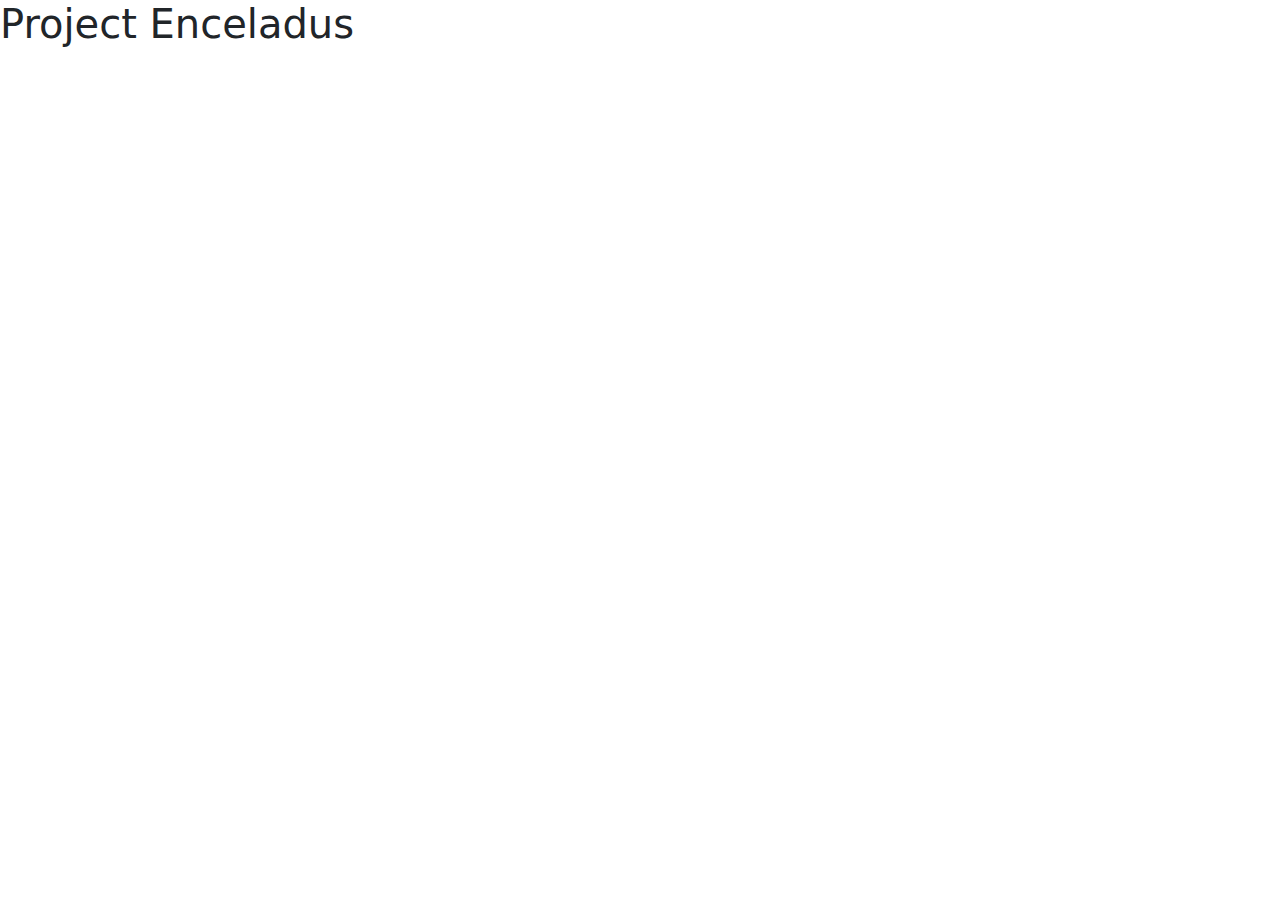
==== index.html @ 61010f8b "added bootstrap" ====
<!doctype html>
<html lang="en">
  <head>
    <meta charset="utf-8">
    <meta name="viewport" content="width=device-width, initial-scale=1">
    <title>Project Enceladus</title>
    <link href="https://cdn.jsdelivr.net/npm/bootstrap@5.3.3/dist/css/bootstrap.min.css" rel="stylesheet" integrity="sha384-QWTKZyjpPEjISv5WaRU9OFeRpok6YctnYmDr5pNlyT2bRjXh0JMhjY6hW+ALEwIH" crossorigin="anonymous">
  </head>
  <body>
    <h1>Project Enceladus</h1>

    <script src="https://cdn.jsdelivr.net/npm/bootstrap@5.3.3/dist/js/bootstrap.bundle.min.js" integrity="sha384-YvpcrYf0tY3lHB60NNkmXc5s9fDVZLESaAA55NDzOxhy9GkcIdslK1eN7N6jIeHz" crossorigin="anonymous"></script>
  </body>
</html>
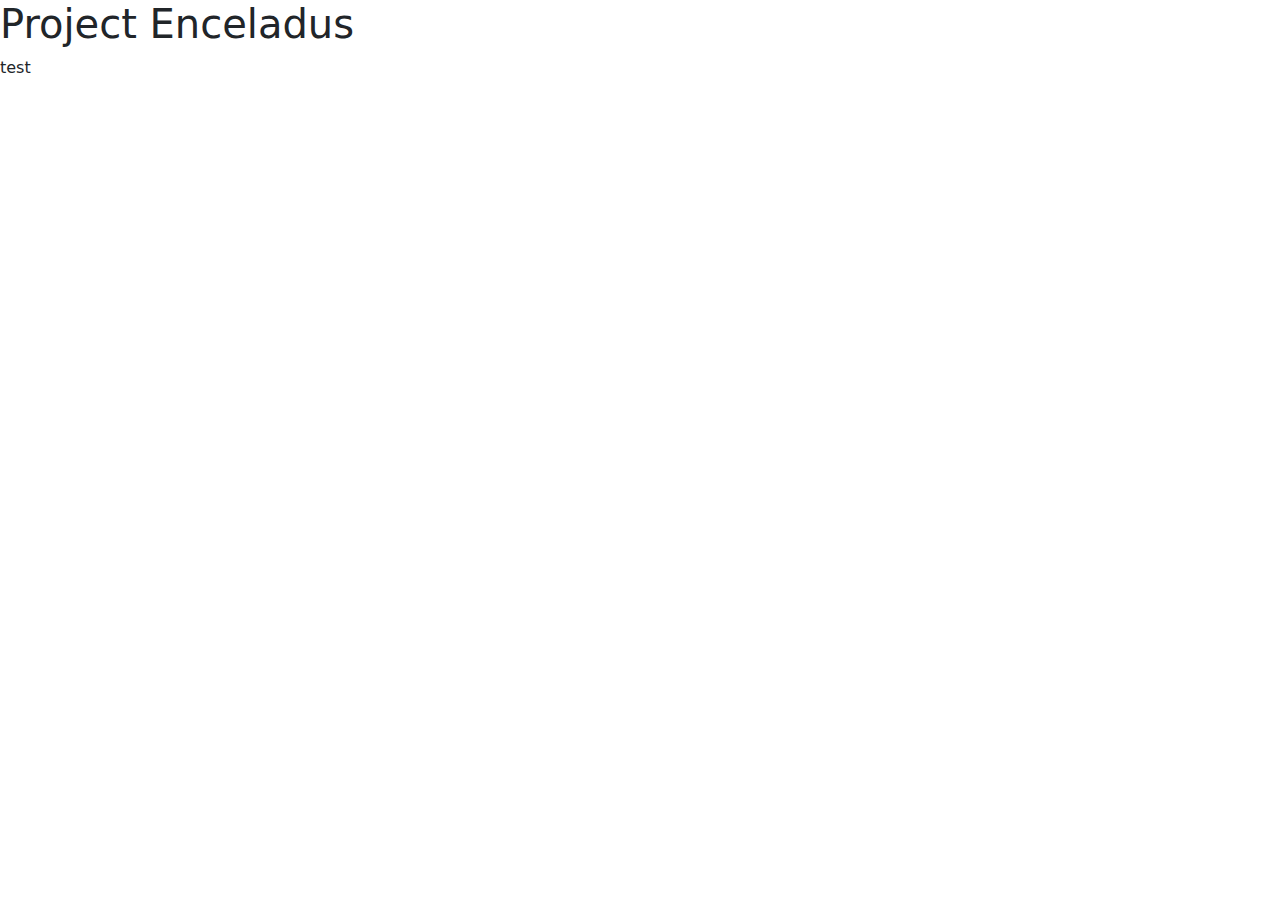
==== commit 745ca5ce: "test" ====
--- a/index.html
+++ b/index.html
@@ -8,7 +8,7 @@
   </head>
   <body>
     <h1>Project Enceladus</h1>
-
+<p>test</p>
     <script src="https://cdn.jsdelivr.net/npm/bootstrap@5.3.3/dist/js/bootstrap.bundle.min.js" integrity="sha384-YvpcrYf0tY3lHB60NNkmXc5s9fDVZLESaAA55NDzOxhy9GkcIdslK1eN7N6jIeHz" crossorigin="anonymous"></script>
   </body>
 </html>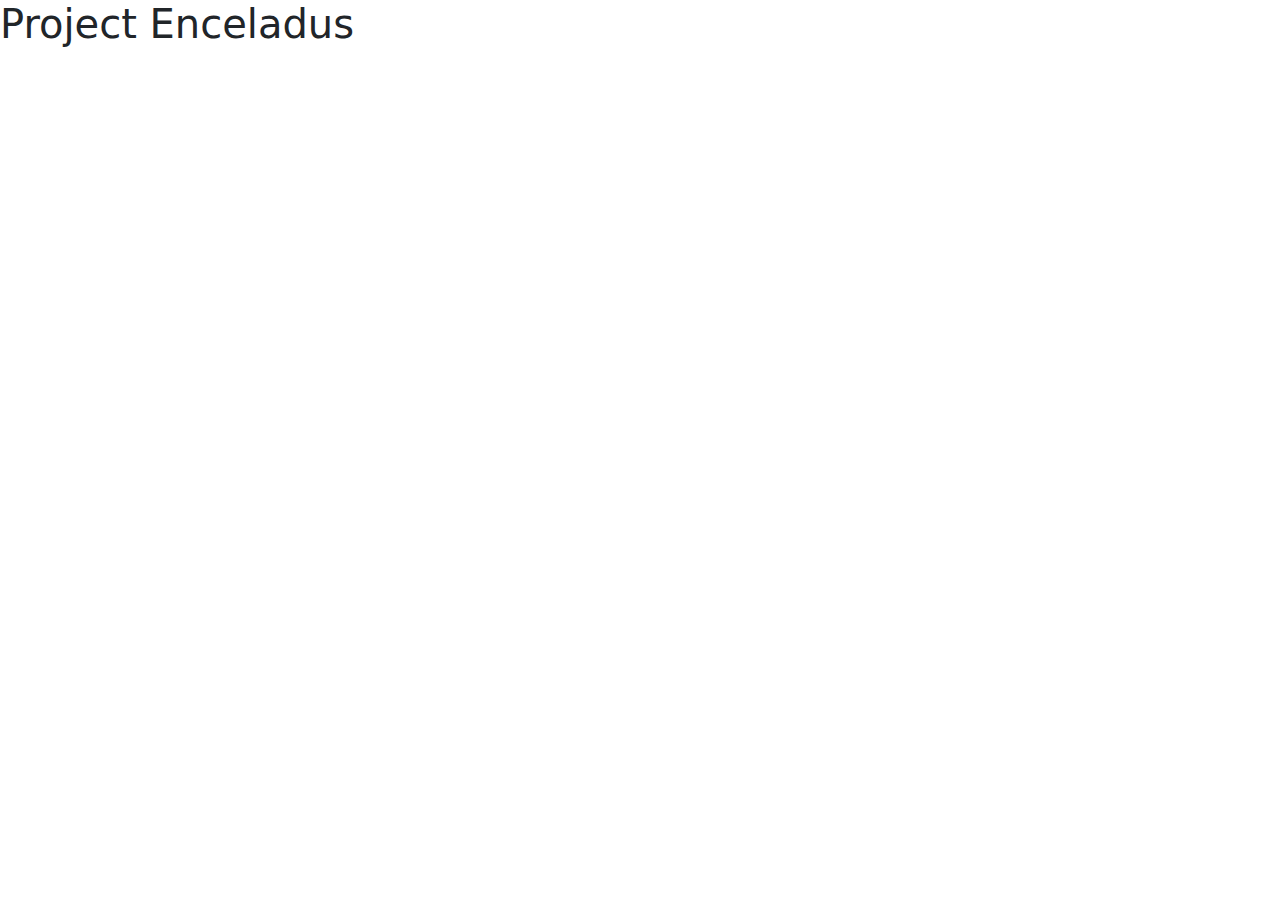
==== commit 6c1e44c3: "heading centre" ====
--- a/index.html
+++ b/index.html
@@ -5,10 +5,16 @@
     <meta name="viewport" content="width=device-width, initial-scale=1">
     <title>Project Enceladus</title>
     <link href="https://cdn.jsdelivr.net/npm/bootstrap@5.3.3/dist/css/bootstrap.min.css" rel="stylesheet" integrity="sha384-QWTKZyjpPEjISv5WaRU9OFeRpok6YctnYmDr5pNlyT2bRjXh0JMhjY6hW+ALEwIH" crossorigin="anonymous">
+    <link rel="stylesheet" type="text/css" href="style.css">
   </head>
   <body>
-    <h1>Project Enceladus</h1>
-<p>test</p>
+    <h1 class="mx-auto">Project Enceladus</h1>
+
+    <div class="container">
+      <!-- Content here -->
+    </div>
+
+
     <script src="https://cdn.jsdelivr.net/npm/bootstrap@5.3.3/dist/js/bootstrap.bundle.min.js" integrity="sha384-YvpcrYf0tY3lHB60NNkmXc5s9fDVZLESaAA55NDzOxhy9GkcIdslK1eN7N6jIeHz" crossorigin="anonymous"></script>
   </body>
 </html>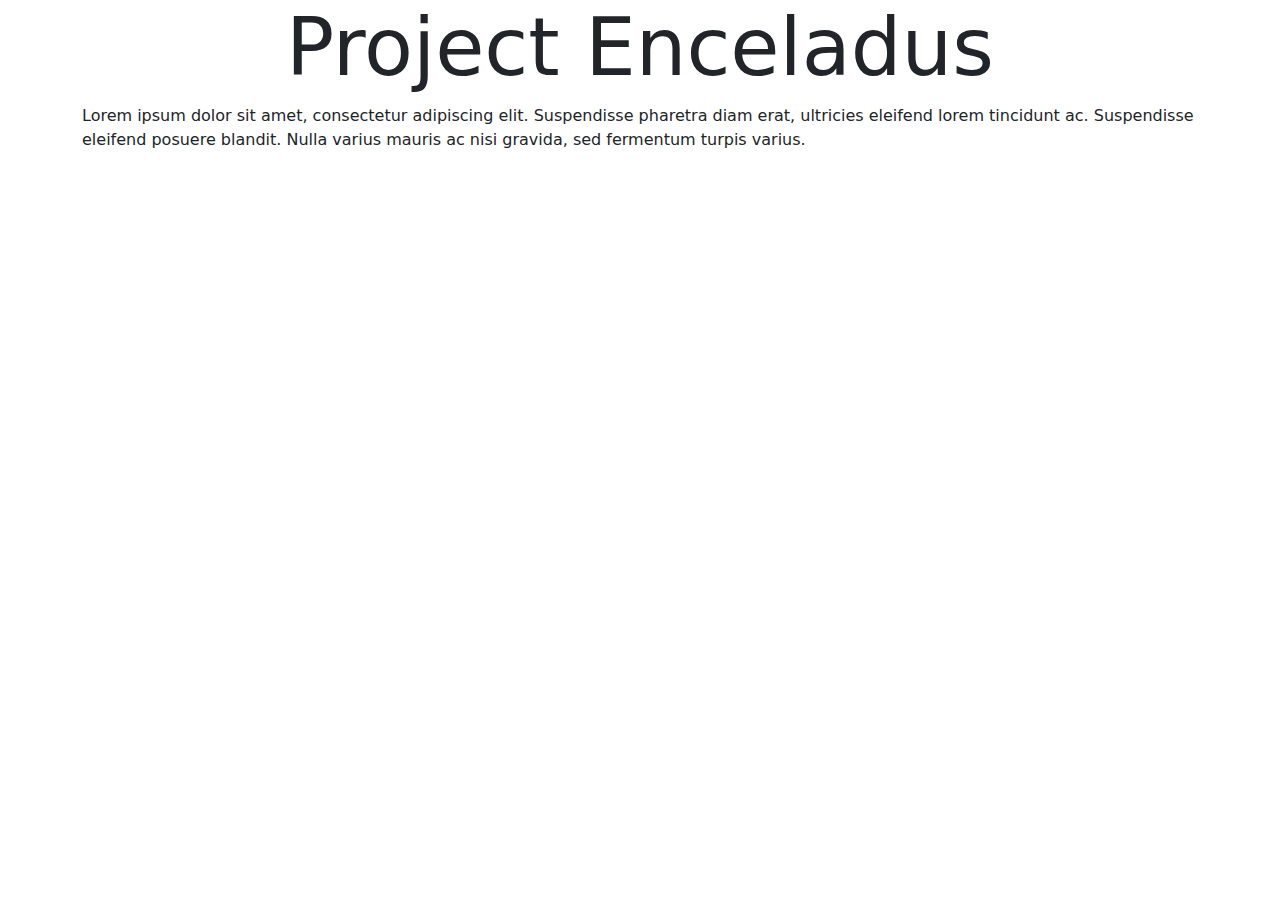
==== commit 4bff512c: "Added Google Fonts" ====
--- a/index.html
+++ b/index.html
@@ -5,13 +5,16 @@
     <meta name="viewport" content="width=device-width, initial-scale=1">
     <title>Project Enceladus</title>
     <link href="https://cdn.jsdelivr.net/npm/bootstrap@5.3.3/dist/css/bootstrap.min.css" rel="stylesheet" integrity="sha384-QWTKZyjpPEjISv5WaRU9OFeRpok6YctnYmDr5pNlyT2bRjXh0JMhjY6hW+ALEwIH" crossorigin="anonymous">
+    <link rel="preconnect" href="https://fonts.googleapis.com">
+<link rel="preconnect" href="https://fonts.gstatic.com" crossorigin>
+<link href="https://fonts.googleapis.com/css2?family=DM+Mono:ital,wght@0,300;0,400;0,500;1,300;1,400;1,500&family=DM+Sans:ital,opsz,wght@0,9..40,100..1000;1,9..40,100..1000&family=DM+Serif+Text:ital@0;1&display=swap" rel="stylesheet">
     <link rel="stylesheet" type="text/css" href="style.css">
   </head>
   <body>
-    <h1 class="mx-auto">Project Enceladus</h1>
+    <h1 class="text-center display-1">Project Enceladus</h1>
 
     <div class="container">
-      <!-- Content here -->
+      <p>Lorem ipsum dolor sit amet, consectetur adipiscing elit. Suspendisse pharetra diam erat, ultricies eleifend lorem tincidunt ac. Suspendisse eleifend posuere blandit. Nulla varius mauris ac nisi gravida, sed fermentum turpis varius.</p>
     </div>
 
 
--- a/style.css
+++ b/style.css
@@ -0,0 +1,2 @@
+.meta {font-family: 'DM Mono', Courier, monospace;}
+
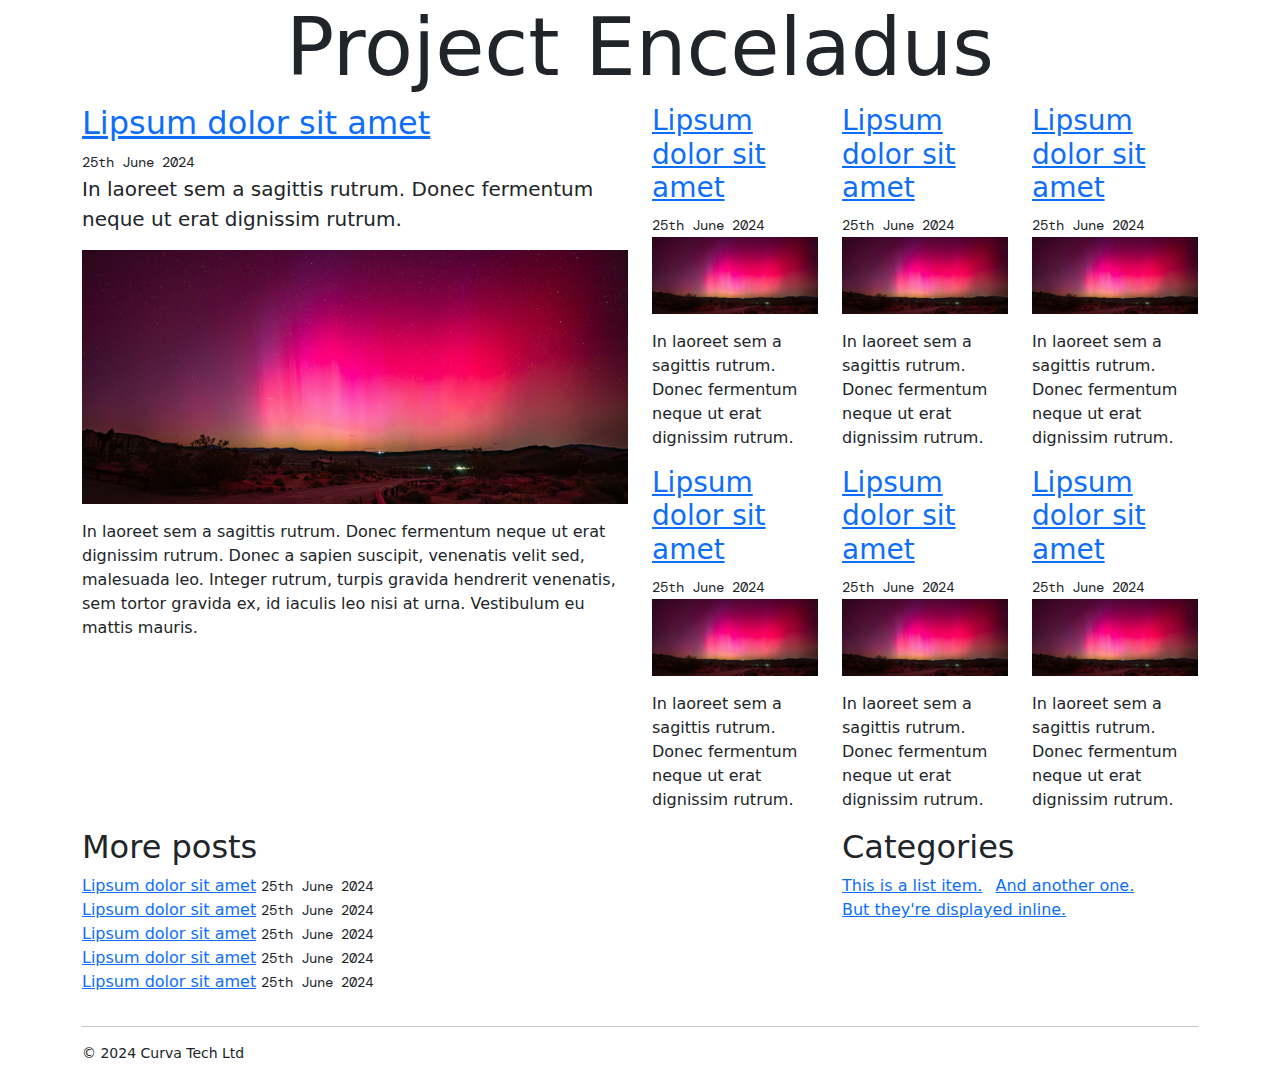
==== commit 4de82c39: "homepage" ====
--- a/index.html
+++ b/index.html
@@ -14,9 +14,83 @@
     <h1 class="text-center display-1">Project Enceladus</h1>
 
     <div class="container">
-      <p>Lorem ipsum dolor sit amet, consectetur adipiscing elit. Suspendisse pharetra diam erat, ultricies eleifend lorem tincidunt ac. Suspendisse eleifend posuere blandit. Nulla varius mauris ac nisi gravida, sed fermentum turpis varius.</p>
+      <div class="row">
+        <div class="col">
+          <h2><a href="#">Lipsum dolor sit amet</a></h2>
+          <small class="meta">25th June 2024</small>
+          <p class="lead">In laoreet sem a sagittis rutrum. Donec fermentum neque ut erat dignissim rutrum.</p>
+          <img src="images/test.jpg" class="img-fluid mb-3" alt="test">
+          <p>In laoreet sem a sagittis rutrum. Donec fermentum neque ut erat dignissim rutrum. Donec a sapien suscipit, venenatis velit sed, malesuada leo. Integer rutrum, turpis gravida hendrerit venenatis, sem tortor gravida ex, id iaculis leo nisi at urna. Vestibulum eu mattis mauris.</p>
+        </div>
+        <div class="col">
+          <div class="row">
+            <div class="col">
+              <h3><a href="#">Lipsum dolor sit amet</a></h3>
+          <small class="meta">25th June 2024</small>
+          <img src="images/test.jpg" class="img-fluid mb-3" alt="test">
+          <p>In laoreet sem a sagittis rutrum. Donec fermentum neque ut erat dignissim rutrum.</p>
+            </div>
+            <div class="col">
+              <h3><a href="#">Lipsum dolor sit amet</a></h3>
+          <small class="meta">25th June 2024</small>
+          <img src="images/test.jpg" class="img-fluid mb-3" alt="test">
+          <p>In laoreet sem a sagittis rutrum. Donec fermentum neque ut erat dignissim rutrum.</p>
+            </div>
+            <div class="col">
+              <h3><a href="#">Lipsum dolor sit amet</a></h3>
+          <small class="meta">25th June 2024</small>
+          <img src="images/test.jpg" class="img-fluid mb-3" alt="test">
+          <p>In laoreet sem a sagittis rutrum. Donec fermentum neque ut erat dignissim rutrum.</p>
+            </div>
+          </div>
+          <div class="row">
+            <div class="col">
+              <h3><a href="#">Lipsum dolor sit amet</a></h3>
+          <small class="meta">25th June 2024</small>
+          <img src="images/test.jpg" class="img-fluid mb-3" alt="test">
+          <p>In laoreet sem a sagittis rutrum. Donec fermentum neque ut erat dignissim rutrum.</p>
+            </div>
+            <div class="col">
+              <h3><a href="#">Lipsum dolor sit amet</a></h3>
+          <small class="meta">25th June 2024</small>
+          <img src="images/test.jpg" class="img-fluid mb-3" alt="test">
+          <p>In laoreet sem a sagittis rutrum. Donec fermentum neque ut erat dignissim rutrum.</p>
+            </div>
+            <div class="col">
+              <h3><a href="#">Lipsum dolor sit amet</a></h3>
+          <small class="meta">25th June 2024</small>
+          <img src="images/test.jpg" class="img-fluid mb-3" alt="test">
+          <p>In laoreet sem a sagittis rutrum. Donec fermentum neque ut erat dignissim rutrum.</p>
+            </div>
+          </div>
+        </div>
+      </div>
+
+      <div class="row">
+        <div class="col-8">
+          <h2>More posts</h2>
+          <ul class="list-unstyled">
+          <li><a href="#">Lipsum dolor sit amet</a> <small class="meta">25th June 2024</small></li>
+          <li><a href="#">Lipsum dolor sit amet</a> <small class="meta">25th June 2024</small></li>
+          <li><a href="#">Lipsum dolor sit amet</a> <small class="meta">25th June 2024</small></li>
+          <li><a href="#">Lipsum dolor sit amet</a> <small class="meta">25th June 2024</small></li>
+          <li><a href="#">Lipsum dolor sit amet</a> <small class="meta">25th June 2024</small></li>
+          </ul>
+        </div>
+        <div class="col-4">
+          <h2>Categories</h2>
+          <ul class="list-inline">
+            <li class="list-inline-item"><a href="#">This is a list item.</a></li>
+            <li class="list-inline-item"><a href="#">And another one.</a></li>
+            <li class="list-inline-item"><a href="#">But they're displayed inline.</a></li>
+          </ul>
+        </div>
+      </div>
     </div>
-
+<div class="footer container">
+  <hr>
+  <p class="small">&copy; 2024 Curva Tech Ltd</p>
+</div>
 
     <script src="https://cdn.jsdelivr.net/npm/bootstrap@5.3.3/dist/js/bootstrap.bundle.min.js" integrity="sha384-YvpcrYf0tY3lHB60NNkmXc5s9fDVZLESaAA55NDzOxhy9GkcIdslK1eN7N6jIeHz" crossorigin="anonymous"></script>
   </body>
